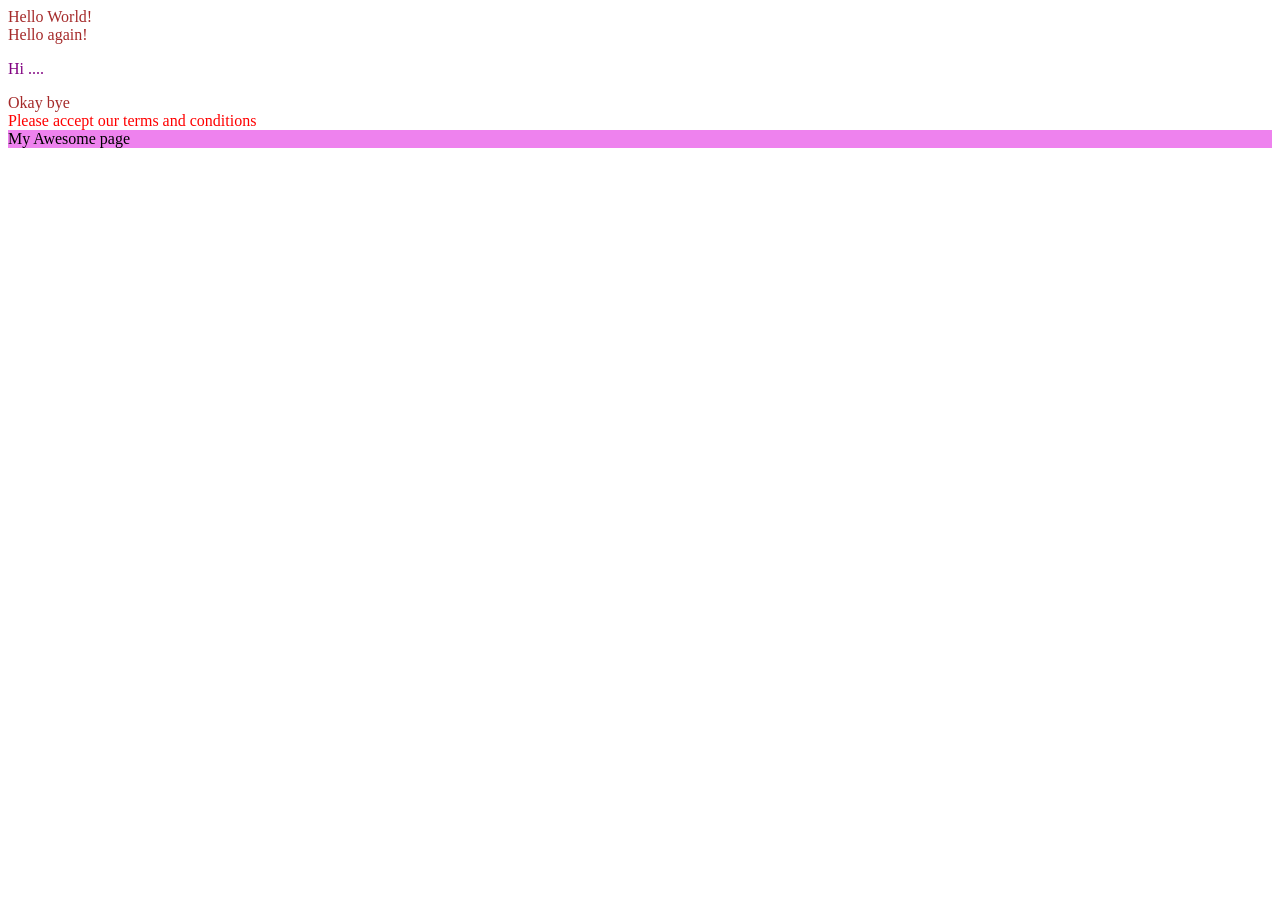
==== index.html @ 486dcbfc "Add lists,styles and index files" ====
<!DOCTYPE html>
<html lang="en">
<head>
    <meta charset="utf.8">
    <!-- linking css and html -->
    <link rel="stylesheet" href="styles.css">
    <title> css

    </title>
</head>
<body>
    <!-- The type selectors -->
    <div>Hello World!</div>
    <div> Hello again!</div>
    <p> Hi ....</p>
    <div> Okay bye </div>
    <!-- THE CLASS SELECTOR -->
    <div class="alter-text"> Please accept our terms and conditions </div>
    <!-- this is for the id's-->
     <div id="title"> My Awesome page</div>
     
     

</body>

</html>
---- styles.css ----
*{
    color:purple;
    
}
div { 
    color:brown;
}
.alter-text{ 
    color:red;
}
#title{
    color: black;
    background-color: violet;
}
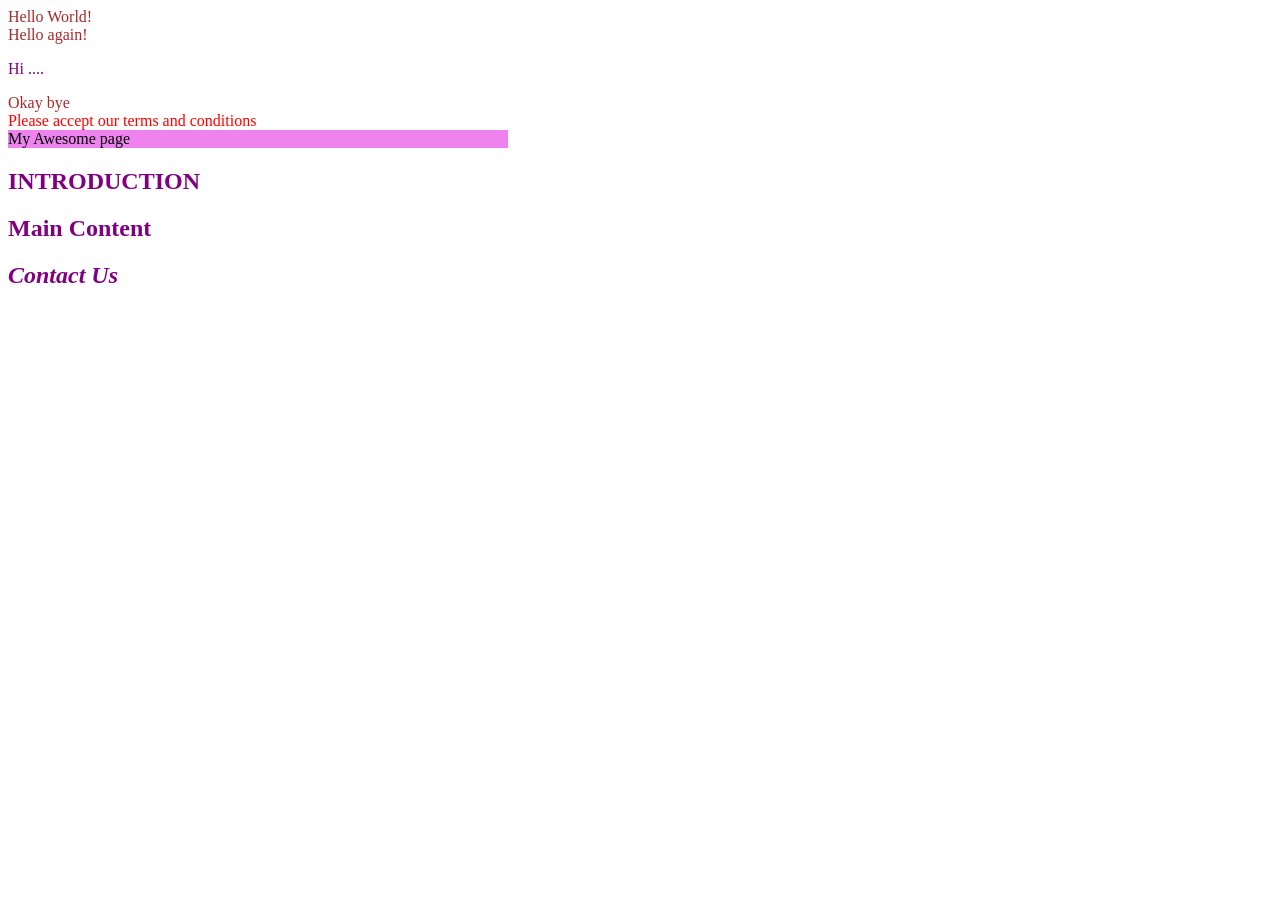
==== commit 94b63ee1: "Added boilerplate file" ====
--- a/index.html
+++ b/index.html
@@ -18,6 +18,17 @@
     <div class="alter-text"> Please accept our terms and conditions </div>
     <!-- this is for the id's-->
      <div id="title"> My Awesome page</div>
+     <div class="Introdction ">
+        <h2> INTRODUCTION</h2>
+     </div>
+     <div class ="Main Content "> 
+        <h2> Main Content</h2>
+     </div>
+     <div class =" Contanct-Us ">
+       <em > <h2> Contact Us</h2></em>
+     </div>
+     <!-- this down here is how we flex -->
+     
      
      
 
--- a/styles.css
+++ b/styles.css
@@ -1,5 +1,9 @@
 *{
     color:purple;
+    width:500px;
+    border:auto;
+  
+    
     
 }
 div { 
@@ -8,7 +12,11 @@
 .alter-text{ 
     color:red;
 }
+/* this is to call for the class*/
 #title{
     color: black;
     background-color: violet;
+
 } 
+
+
